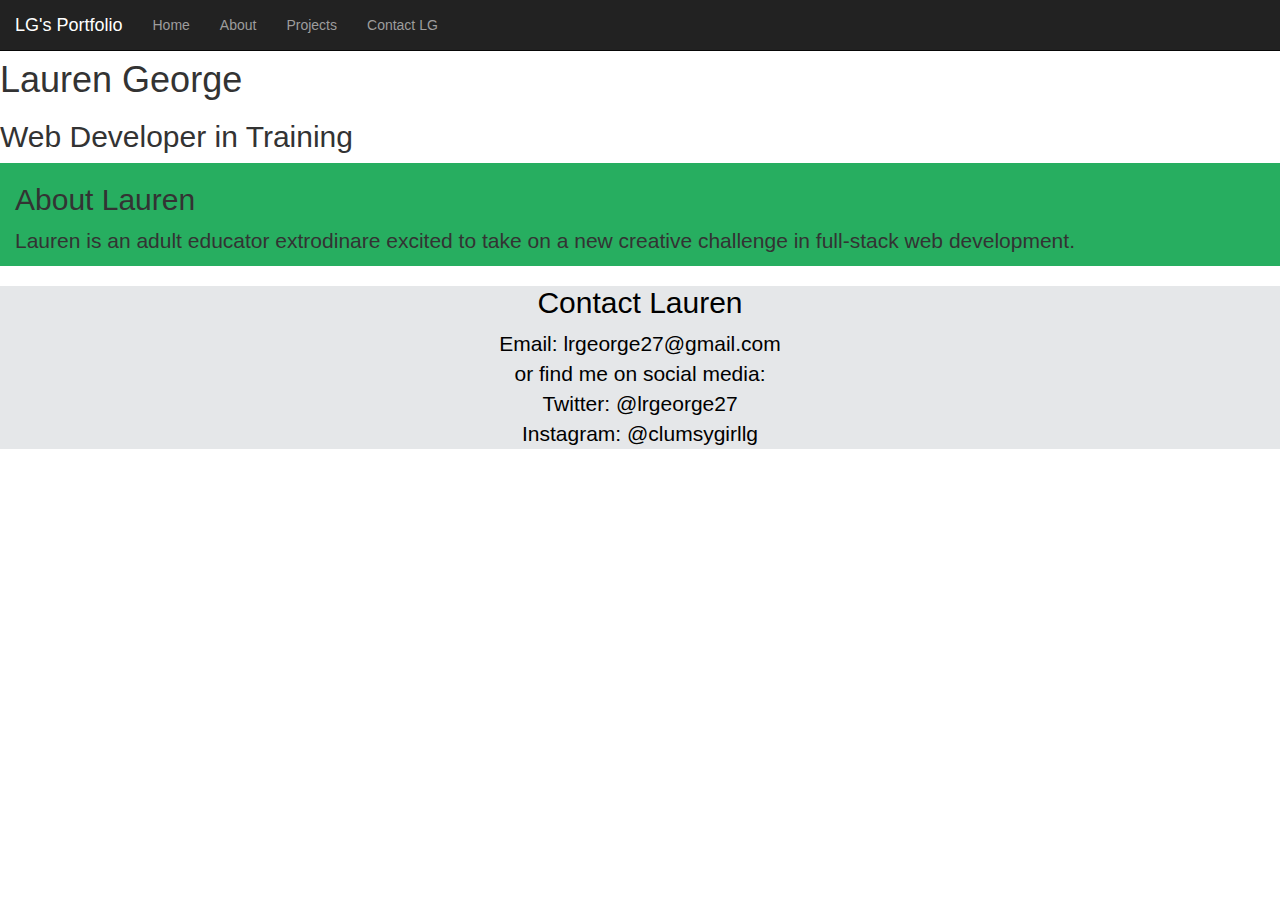
==== portfolio.html @ 5c9b4ea0 "home, about, contact, no projects" ====
<!DOCTYPE html>
<html lang="en">
<head>
    <meta charset="UTF-8">
    <meta name="viewport" content="width=device-width, initial-scale=1.0">
    <meta http-equiv="X-UA-Compatible" content="ie=edge">
    <link href="https://maxcdn.bootstrapcdn.com/bootstrap/3.3.7/css/bootstrap.min.css" rel="stylesheet" integrity="sha384-BVYiiSIFeK1dGmJRAkycuHAHRg32OmUcww7on3RYdg4Va+PmSTsz/K68vbdEjh4u" crossorigin="anonymous">
    <script src="https://maxcdn.bootstrapcdn.com/bootstrap/3.3.7/js/bootstrap.min.js" integrity="sha384-Tc5IQib027qvyjSMfHjOMaLkfuWVxZxUPnCJA7l2mCWNIpG9mGCD8wGNIcPD7Txa" crossorigin="anonymous"></script>
    <script src="https://use.fontawesome.com/c5eb075aa9.js"></script>
    <title>LG Portfolio</title>
    <style>
        #bgimage {
            position: absolute;
            z-index: -1;
            margin-left: 0;
            width: 100vw;
            height: 400px;
            padding: 0;
            top:0;
        }
        nav{
            position: relative;
            top: 30px;
        }
        .social{
            background-color: rgba(189, 195, 199,.4);
            width: 100vw;
            text-align: center;
            z-index: -1;
            color: black;
            font-size: 1.5em;
        }
        #media {
            font-size: 2.5em;
        }
        .abt {
            background-color: #27ae60;
            font-size: 1.5em;
            
        }
        .animated {
             animation-duration: 1s;
             animation-fill-mode: both;
        }

    </style>
</head>
<body>
    <div class="contianer-fluid" id="home">
    <img src="https://cdn.pixabay.com/photo/2015/05/15/14/46/laptop-768694_960_720.jpg" alt="Open laptop on table" id="bgimage"/>
        <br>
        <br>
        <h1 class="animated">Lauren George</h1>
            <h2>Web Developer in Training</h2>
    </div>
   <nav class="navbar navbar-inverse navbar-fixed-top">
       <div class="container-fluid">
           <div class="navbar-header">
               <a class="navbar-brand" href="#">LG's Portfolio</a>
           </div>
           <ul class="nav navbar-nav">
               <li><a href="#home">Home</a></li>
               <li><a href="#about">About</a></li>
               <li><a href="#projects">Projects</a></li>
               <li><a href="#contact">Contact LG</a></li>
           </ul>
        </div>
    </nav>
    <!--<img src="https://c2.staticflickr.com/4/3899/14380538048_aecc015cea_b.jpg"/>-->
   <div class="container-fluid abt" id="about">
       <h2>About Lauren</h2>
       <p>Lauren is an adult educator extrodinare excited to take on a new creative challenge in full-stack web development.</p>
   </div>
   <div class="container-fluid pro" id="projects">
   </div>
   <div class="social" id="contact">
       <h2>Contact Lauren</h2>
           <p><i class="fa fa-envelope" aria-hidden="true"></i>Email: lrgeorge27@gmail.com<br> or find me on social media:<br>Twitter: @lrgeorge27<br>Instagram: @clumsygirllg</p>
            <div id="media">
                <a href="https://twitter.com/lrgeorge27" target="_blank"><i class="fa fa-twitter-square" aria-hidden="true"></i></a>
                <a href="https://www.facebook.com/lrgeorge" target="_blank"><i class="fa fa-facebook-official" aria-hidden="true"></i></a>
                <a href="https://www.linkedin.com/in/lauren-george-2017/" target="_blank"><i class="fa fa-linkedin-square" aria-hidden="true"></i></a>
                <a href="https://github.com/lrgeorge27" target="_blank"><i class="fa fa-github" aria-hidden="true"></i></a>
                <a href="https://www.freecodecamp.org/lrgeorge27" target="_blank"><i class="fa fa-free-code-camp" aria-hidden="true"></i></a>
            </div>
    </div>
</body>
</html>
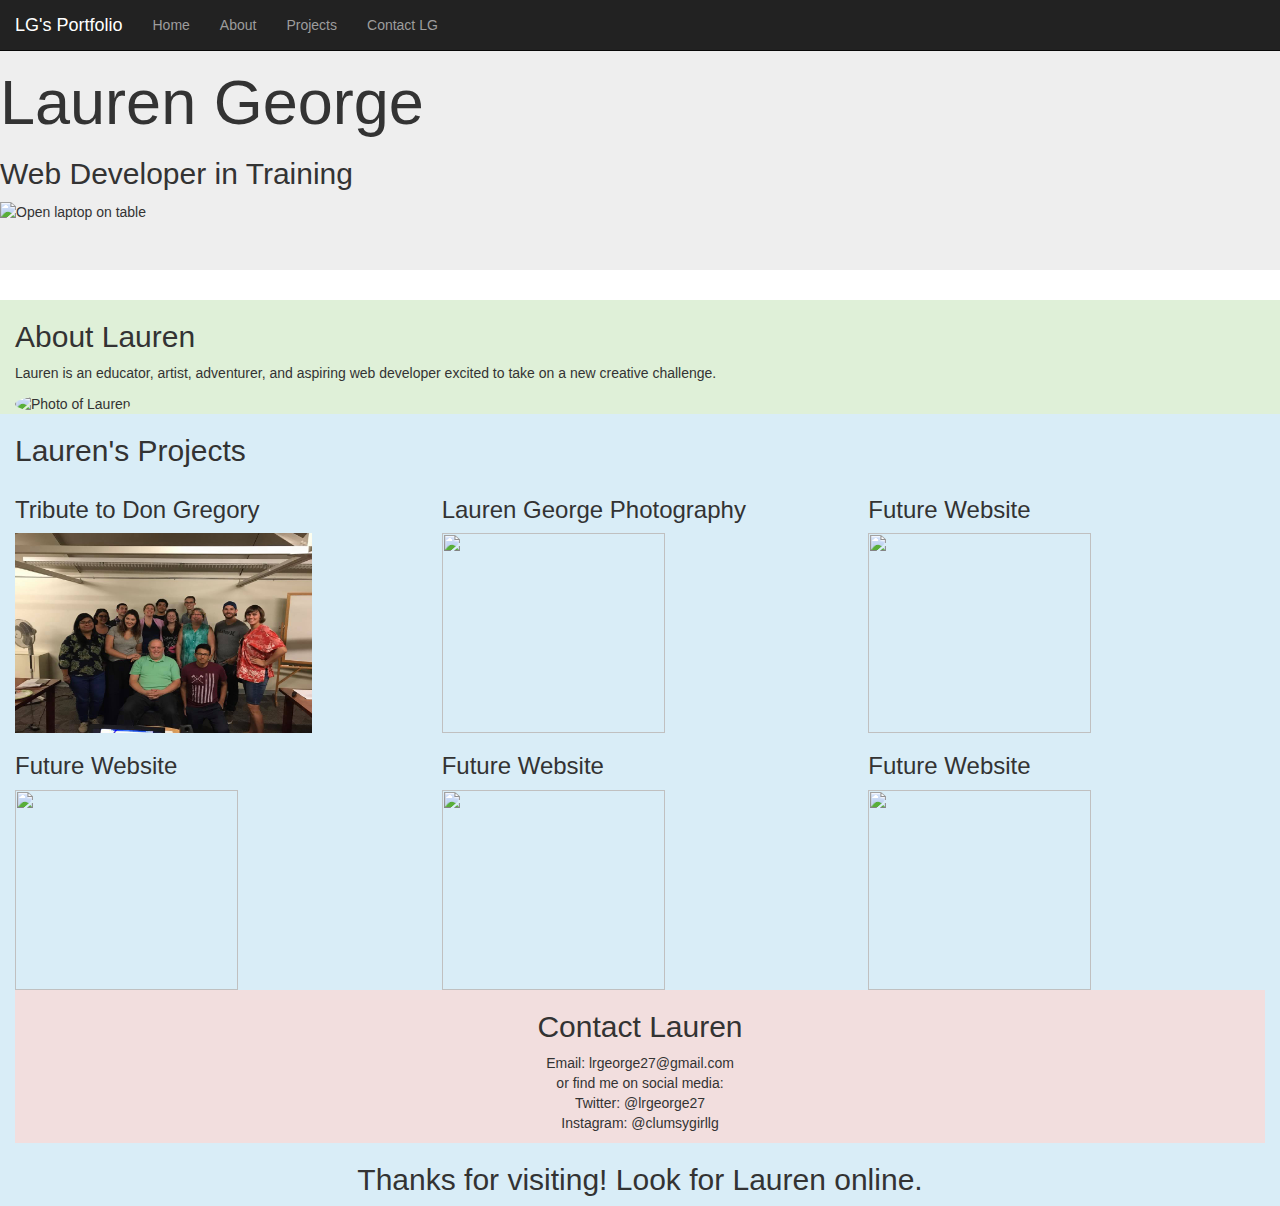
==== commit 5a220c21: "formatted, profile picture not working" ====
--- a/portfolio.html
+++ b/portfolio.html
@@ -5,55 +5,13 @@
     <meta name="viewport" content="width=device-width, initial-scale=1.0">
     <meta http-equiv="X-UA-Compatible" content="ie=edge">
     <link href="https://maxcdn.bootstrapcdn.com/bootstrap/3.3.7/css/bootstrap.min.css" rel="stylesheet" integrity="sha384-BVYiiSIFeK1dGmJRAkycuHAHRg32OmUcww7on3RYdg4Va+PmSTsz/K68vbdEjh4u" crossorigin="anonymous">
-    <script src="https://maxcdn.bootstrapcdn.com/bootstrap/3.3.7/js/bootstrap.min.js" integrity="sha384-Tc5IQib027qvyjSMfHjOMaLkfuWVxZxUPnCJA7l2mCWNIpG9mGCD8wGNIcPD7Txa" crossorigin="anonymous"></script>
+    <!--<link href="https://bootswatch.com/4/cyborg/bootstrap.min.css">-->
+    <link href="style.css">
     <script src="https://use.fontawesome.com/c5eb075aa9.js"></script>
     <title>LG Portfolio</title>
-    <style>
-        #bgimage {
-            position: absolute;
-            z-index: -1;
-            margin-left: 0;
-            width: 100vw;
-            height: 400px;
-            padding: 0;
-            top:0;
-        }
-        nav{
-            position: relative;
-            top: 30px;
-        }
-        .social{
-            background-color: rgba(189, 195, 199,.4);
-            width: 100vw;
-            text-align: center;
-            z-index: -1;
-            color: black;
-            font-size: 1.5em;
-        }
-        #media {
-            font-size: 2.5em;
-        }
-        .abt {
-            background-color: #27ae60;
-            font-size: 1.5em;
-            
-        }
-        .animated {
-             animation-duration: 1s;
-             animation-fill-mode: both;
-        }
-
-    </style>
 </head>
 <body>
-    <div class="contianer-fluid" id="home">
-    <img src="https://cdn.pixabay.com/photo/2015/05/15/14/46/laptop-768694_960_720.jpg" alt="Open laptop on table" id="bgimage"/>
-        <br>
-        <br>
-        <h1 class="animated">Lauren George</h1>
-            <h2>Web Developer in Training</h2>
-    </div>
-   <nav class="navbar navbar-inverse navbar-fixed-top">
+    <nav class="navbar navbar-inverse navbar-fixed-top">
        <div class="container-fluid">
            <div class="navbar-header">
                <a class="navbar-brand" href="#">LG's Portfolio</a>
@@ -66,23 +24,74 @@
            </ul>
         </div>
     </nav>
-    <!--<img src="https://c2.staticflickr.com/4/3899/14380538048_aecc015cea_b.jpg"/>-->
-   <div class="container-fluid abt" id="about">
+    <div class="contianer-fluid jumbotron" id="home">
+    <h1 class="animated display-3">Lauren George</h1>
+            <h2>Web Developer in Training</h2>
+            <img src="https://cdn.pixabay.com/photo/2015/05/15/14/46/laptop-768694_960_720.jpg" alt="Open laptop on table" id="bgimage"/>    
+    </div>
+  
+    <div class="container-fluid abt card text-white bg-success" id="about">
        <h2>About Lauren</h2>
-       <p>Lauren is an adult educator extrodinare excited to take on a new creative challenge in full-stack web development.</p>
+       <p>Lauren is an educator, artist, adventurer, and aspiring web developer excited to take on a new creative challenge.</p>
+       <img src="Profile picture 2017.jpg" class="img-circle" alt="Photo of Lauren"/>
    </div>
-   <div class="container-fluid pro" id="projects">
+   <div class="container-fluid pro card text-white bg-info" id="projects">
+      <h2>Lauren's Projects</h2>
+      <div class="row">
+          <div class="col-md-4">
+      <div class="card">
+          <h3 class="card-header">Tribute to Don Gregory</h3>
+            <a href="https://preview.c9users.io/lrgeorge27/firstworkspace/tribute_page/index.html" target="_blank"><img style="height: 200px; width: 75%; display: block;" src="HTML CSS class photo.jpg" width="300px" height="200px"/></a>
+      </div> 
+      </div>
+      <div class="col-md-4">
+      <div class="card">
+          <h3 class="card-header">Lauren George Photography</h3>
+            <a href="https://thimbleprojects.org/lrgeorge/313516/" target="_blank"><img style="height: 200px; width: 75%; display: block;" src="https://thimbleprojects.org/lrgeorge/313516/Jamestown%20Ferry%20066.JPG" width="300px" height="200px"/></a>
+      </div> 
+      </div>
+      <div class="col-md-4">
+       <div class="card">
+          <h3 class="card-header">Future Website</h3>
+            <a href="https://placeholder.com" target="_blank"><img style="height: 200px; width: 75%; display: block;" src="http://via.placeholder.com/200x150/000000/?text=Coming+Soon!"></a>
+      </div>
+      </div>
+      </div>
+      <div class="row">
+          <div class="col-md-4">
+      <div class="card">
+          <h3 class="card-header">Future Website</h3>
+            <a href="https://placeholder.com" target="_blank"><img style="height: 200px; width: 75%; display: block;" src="http://via.placeholder.com/200x150/000000/?text=Coming+Soon!"></a>
+      </div> 
+      </div>
+      <div class="col-md-4">
+      <div class="card">
+          <h3 class="card-header">Future Website</h3>
+            <a href="https://placeholder.com" target="_blank"><img style="height: 200px; width: 75%; display: block;" src="http://via.placeholder.com/200x150/000000/?text=Coming+Soon!"></a>
+      </div> 
+      </div>
+      <div class="col-md-4">
+      <div class="card">
+          <h3 class="card-header">Future Website</h3>
+            <a href="https://placeholder.com" target="_blank"><img style="height: 200px; width: 75%; display: block;" src="http://via.placeholder.com/200x150/000000/?text=Coming+Soon!"></a>
+      </div> 
+      </div>
    </div>
-   <div class="social" id="contact">
+   <div class="container-fluid card bg-danger text-center" id="contact">
+       <div class="card-body">
        <h2>Contact Lauren</h2>
-           <p><i class="fa fa-envelope" aria-hidden="true"></i>Email: lrgeorge27@gmail.com<br> or find me on social media:<br>Twitter: @lrgeorge27<br>Instagram: @clumsygirllg</p>
+           <p class="social"><i class="fa fa-envelope" aria-hidden="true"></i>Email: lrgeorge27@gmail.com<br> or find me on social media:<br>Twitter: @lrgeorge27<br>Instagram: @clumsygirllg</p>
             <div id="media">
                 <a href="https://twitter.com/lrgeorge27" target="_blank"><i class="fa fa-twitter-square" aria-hidden="true"></i></a>
-                <a href="https://www.facebook.com/lrgeorge" target="_blank"><i class="fa fa-facebook-official" aria-hidden="true"></i></a>
+                <!--<a href="https://www.facebook.com/lrgeorge" target="_blank"><i class="fa fa-facebook-official" aria-hidden="true"></i></a>-->
                 <a href="https://www.linkedin.com/in/lauren-george-2017/" target="_blank"><i class="fa fa-linkedin-square" aria-hidden="true"></i></a>
                 <a href="https://github.com/lrgeorge27" target="_blank"><i class="fa fa-github" aria-hidden="true"></i></a>
                 <a href="https://www.freecodecamp.org/lrgeorge27" target="_blank"><i class="fa fa-free-code-camp" aria-hidden="true"></i></a>
             </div>
+        </div>
     </div>
+    <footer class="container text-center">
+        <h2>Thanks for visiting! Look for Lauren online.</h2>
+    </footer>
 </body>
 </html>--- a/style.css
+++ b/style.css
@@ -0,0 +1,30 @@
+    #bgimage {
+            width: 100vw;
+            height: 45vw;
+            right: 0;
+        }
+        
+        .social{
+           /* background-color: rgba(189, 195, 199, 1);*/
+            text-align: center;
+            color: black;
+            font-size: 1.5em;
+        }
+        #media {
+            font-size: 2.5em;
+        }
+        /*.abt {
+            background-color: #27ae60;
+            font-size: 1.5em;
+            position: absolute;
+            display: block;
+            
+            
+        }
+        .animated {
+             animation-duration: 1s;
+             animation-fill-mode: both;
+        }
+        #home {
+            color: rgba(189, 195, 199, 1);
+        }*/
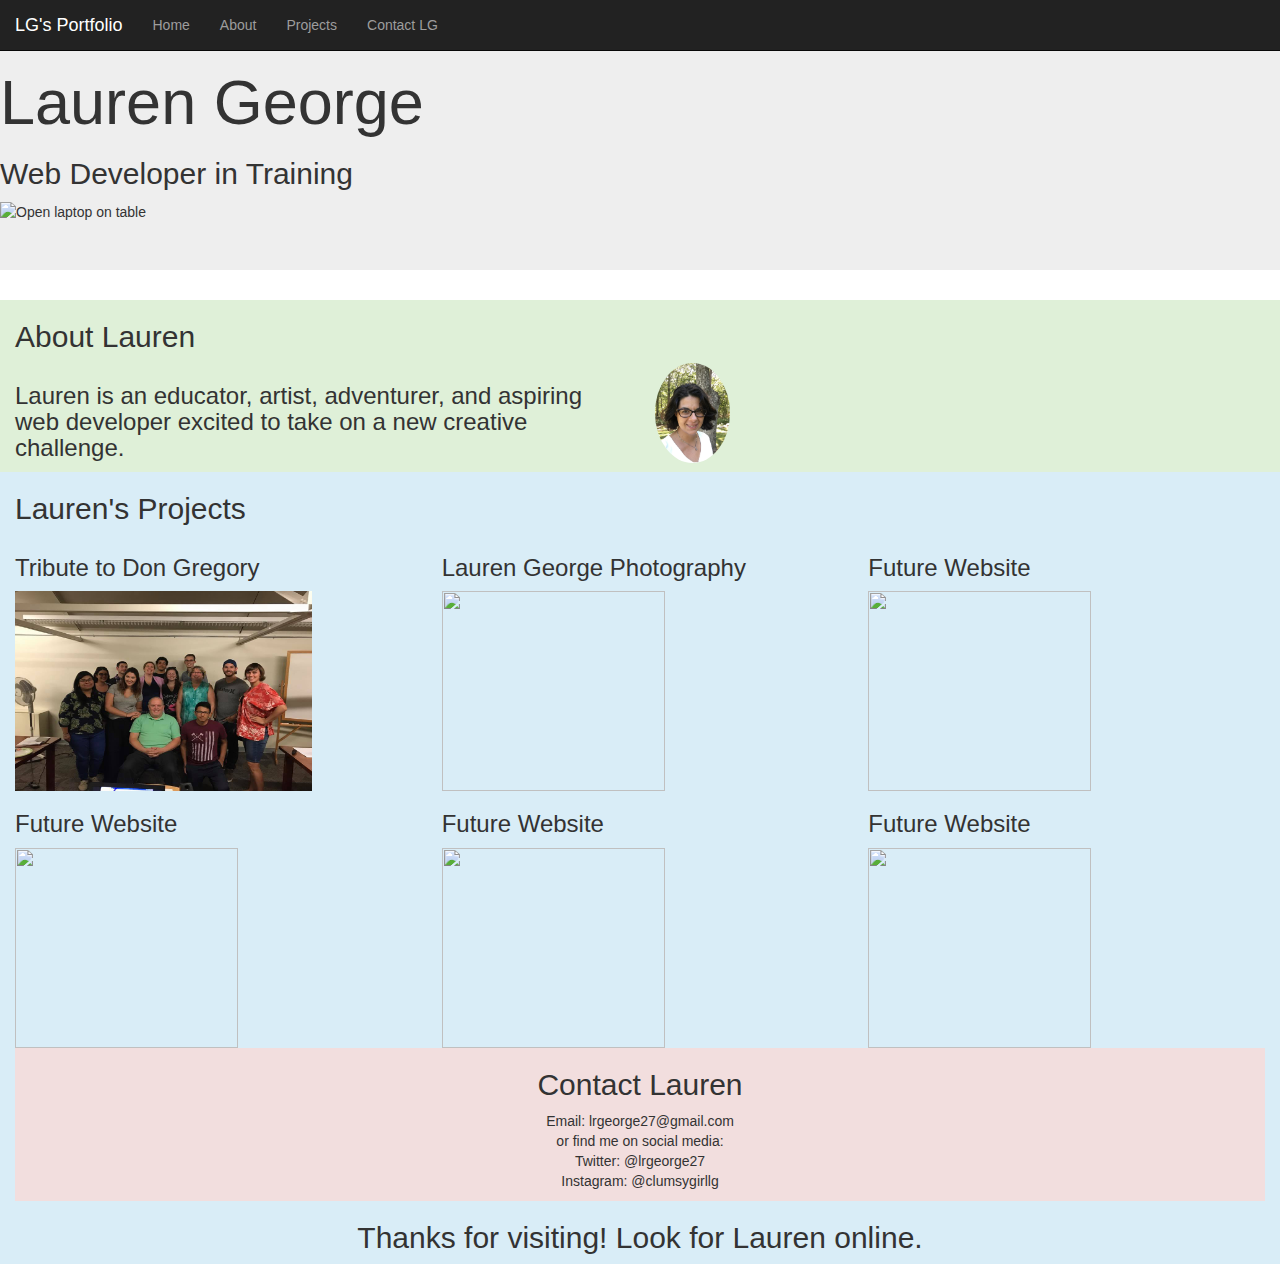
==== commit 1b5e817f: "met all requirements" ====
--- a/portfolio.html
+++ b/portfolio.html
@@ -32,9 +32,15 @@
   
     <div class="container-fluid abt card text-white bg-success" id="about">
        <h2>About Lauren</h2>
-       <p>Lauren is an educator, artist, adventurer, and aspiring web developer excited to take on a new creative challenge.</p>
-       <img src="Profile picture 2017.jpg" class="img-circle" alt="Photo of Lauren"/>
-   </div>
+      <div class="row">
+       <div class="col-md-6">
+       <h3>Lauren is an educator, artist, adventurer, and aspiring web developer excited to take on a new creative challenge.</h3>
+       </div>
+       <div class="col-md-6">
+       <img src="Profile picture 2017.JPG" class="img-circle pic" alt="Photo of Lauren" height="100vh"/>
+       </div>
+     </div>
+     </div>
    <div class="container-fluid pro card text-white bg-info" id="projects">
       <h2>Lauren's Projects</h2>
       <div class="row">
--- a/style.css
+++ b/style.css
@@ -13,7 +13,12 @@
         #media {
             font-size: 2.5em;
         }
-        /*.abt {
+        .animated {
+              animation-duration: 1s;
+              animation-fill-mode: both;
+        }
+    
+            /*.abt {
             background-color: #27ae60;
             font-size: 1.5em;
             position: absolute;
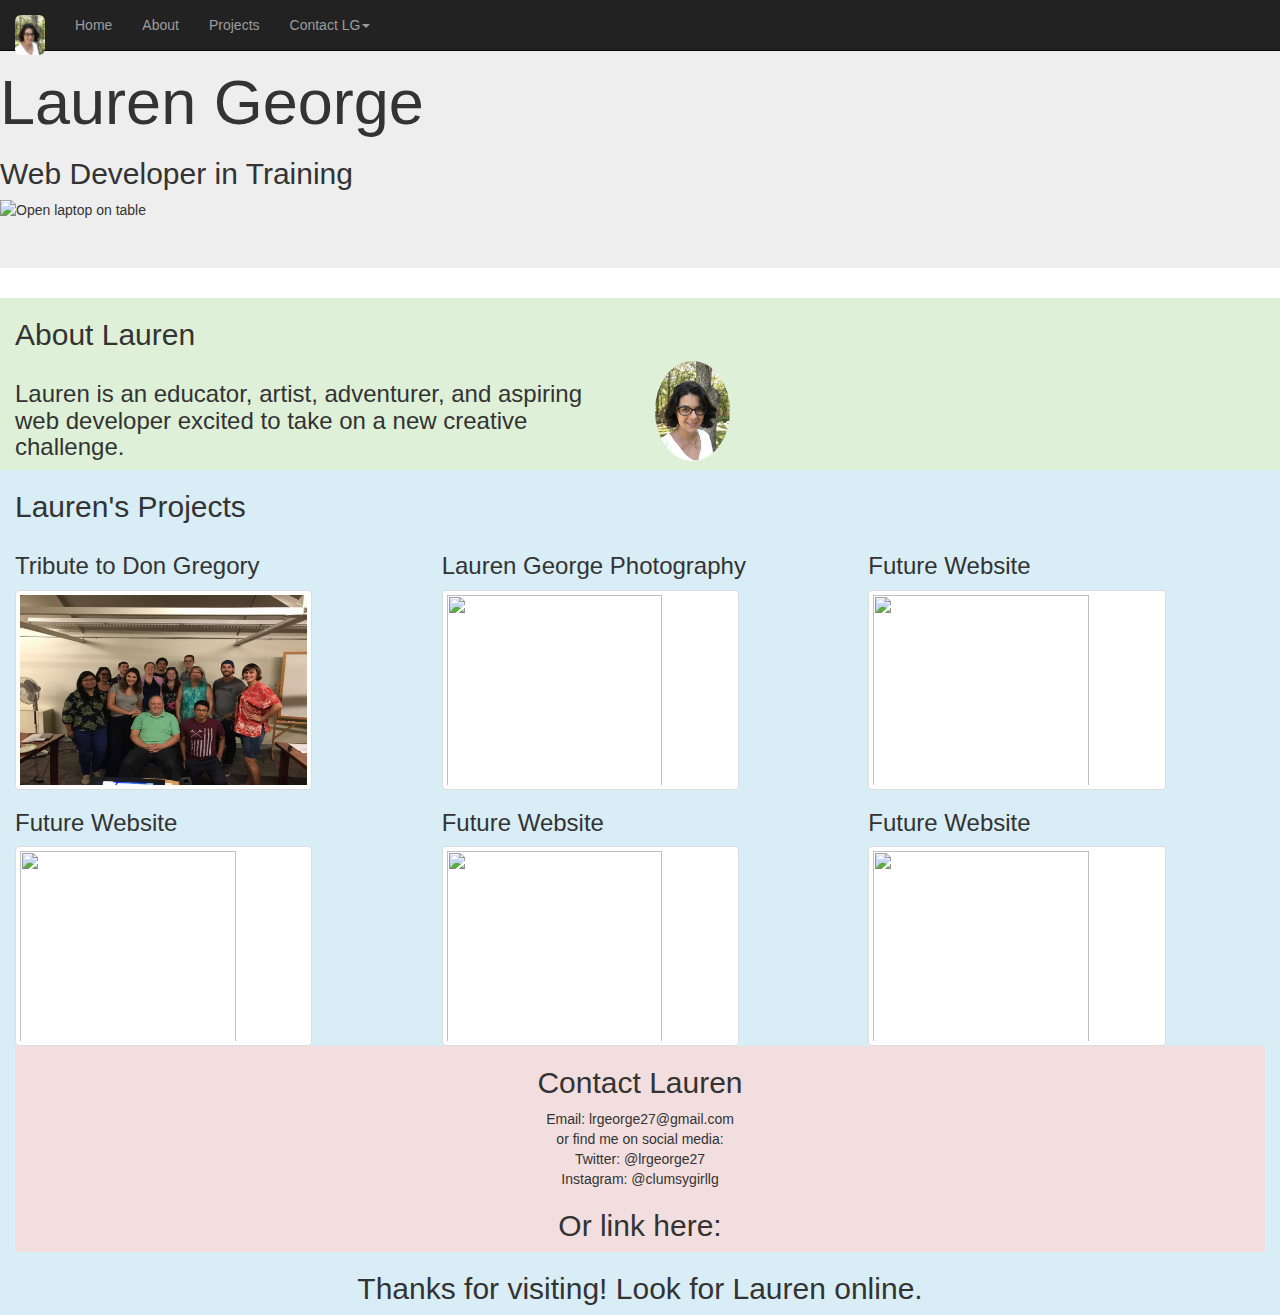
==== commit e65cc107: "Added additional challenges and hacker item" ====
--- a/portfolio.html
+++ b/portfolio.html
@@ -1,103 +1,120 @@
 <!DOCTYPE html>
 <html lang="en">
 <head>
-    <meta charset="UTF-8">
-    <meta name="viewport" content="width=device-width, initial-scale=1.0">
-    <meta http-equiv="X-UA-Compatible" content="ie=edge">
-    <link href="https://maxcdn.bootstrapcdn.com/bootstrap/3.3.7/css/bootstrap.min.css" rel="stylesheet" integrity="sha384-BVYiiSIFeK1dGmJRAkycuHAHRg32OmUcww7on3RYdg4Va+PmSTsz/K68vbdEjh4u" crossorigin="anonymous">
-    <!--<link href="https://bootswatch.com/4/cyborg/bootstrap.min.css">-->
-    <link href="style.css">
-    <script src="https://use.fontawesome.com/c5eb075aa9.js"></script>
-    <title>LG Portfolio</title>
+	<meta charset="UTF-8">
+	<meta content="width=device-width, initial-scale=1.0" name="viewport">
+	<meta content="ie=edge" http-equiv="X-UA-Compatible">
+	<link href="https://maxcdn.bootstrapcdn.com/bootstrap/3.3.7/css/bootstrap.min.css" rel="stylesheet">
+	<script src="https://maxcdn.bootstrapcdn.com/bootstrap/3.3.7/js/bootstrap.min.js">
+	</script>
+	<link href="https://maxcdn.bootstrapcdn.com/bootswatch/3.3.7/cyborg/bootstrap.min.css">
+	<link href="style.css">
+	<link href="animate.css">
+	<script src="https://use.fontawesome.com/c5eb075aa9.js">
+	</script>
+	<script src="https://ajax.googleapis.com/ajax/libs/jquery/3.2.1/jquery.min.js"></script>
+	<title>LG Portfolio</title>
 </head>
 <body>
-    <nav class="navbar navbar-inverse navbar-fixed-top">
-       <div class="container-fluid">
-           <div class="navbar-header">
-               <a class="navbar-brand" href="#">LG's Portfolio</a>
-           </div>
-           <ul class="nav navbar-nav">
-               <li><a href="#home">Home</a></li>
-               <li><a href="#about">About</a></li>
-               <li><a href="#projects">Projects</a></li>
-               <li><a href="#contact">Contact LG</a></li>
-           </ul>
-        </div>
-    </nav>
-    <div class="contianer-fluid jumbotron" id="home">
-    <h1 class="animated display-3">Lauren George</h1>
-            <h2>Web Developer in Training</h2>
-            <img src="https://cdn.pixabay.com/photo/2015/05/15/14/46/laptop-768694_960_720.jpg" alt="Open laptop on table" id="bgimage"/>    
-    </div>
-  
-    <div class="container-fluid abt card text-white bg-success" id="about">
-       <h2>About Lauren</h2>
-      <div class="row">
-       <div class="col-md-6">
-       <h3>Lauren is an educator, artist, adventurer, and aspiring web developer excited to take on a new creative challenge.</h3>
-       </div>
-       <div class="col-md-6">
-       <img src="Profile picture 2017.JPG" class="img-circle pic" alt="Photo of Lauren" height="100vh"/>
-       </div>
-     </div>
-     </div>
-   <div class="container-fluid pro card text-white bg-info" id="projects">
-      <h2>Lauren's Projects</h2>
-      <div class="row">
-          <div class="col-md-4">
-      <div class="card">
-          <h3 class="card-header">Tribute to Don Gregory</h3>
-            <a href="https://preview.c9users.io/lrgeorge27/firstworkspace/tribute_page/index.html" target="_blank"><img style="height: 200px; width: 75%; display: block;" src="HTML CSS class photo.jpg" width="300px" height="200px"/></a>
-      </div> 
-      </div>
-      <div class="col-md-4">
-      <div class="card">
-          <h3 class="card-header">Lauren George Photography</h3>
-            <a href="https://thimbleprojects.org/lrgeorge/313516/" target="_blank"><img style="height: 200px; width: 75%; display: block;" src="https://thimbleprojects.org/lrgeorge/313516/Jamestown%20Ferry%20066.JPG" width="300px" height="200px"/></a>
-      </div> 
-      </div>
-      <div class="col-md-4">
-       <div class="card">
-          <h3 class="card-header">Future Website</h3>
-            <a href="https://placeholder.com" target="_blank"><img style="height: 200px; width: 75%; display: block;" src="http://via.placeholder.com/200x150/000000/?text=Coming+Soon!"></a>
-      </div>
-      </div>
-      </div>
-      <div class="row">
-          <div class="col-md-4">
-      <div class="card">
-          <h3 class="card-header">Future Website</h3>
-            <a href="https://placeholder.com" target="_blank"><img style="height: 200px; width: 75%; display: block;" src="http://via.placeholder.com/200x150/000000/?text=Coming+Soon!"></a>
-      </div> 
-      </div>
-      <div class="col-md-4">
-      <div class="card">
-          <h3 class="card-header">Future Website</h3>
-            <a href="https://placeholder.com" target="_blank"><img style="height: 200px; width: 75%; display: block;" src="http://via.placeholder.com/200x150/000000/?text=Coming+Soon!"></a>
-      </div> 
-      </div>
-      <div class="col-md-4">
-      <div class="card">
-          <h3 class="card-header">Future Website</h3>
-            <a href="https://placeholder.com" target="_blank"><img style="height: 200px; width: 75%; display: block;" src="http://via.placeholder.com/200x150/000000/?text=Coming+Soon!"></a>
-      </div> 
-      </div>
-   </div>
-   <div class="container-fluid card bg-danger text-center" id="contact">
-       <div class="card-body">
-       <h2>Contact Lauren</h2>
-           <p class="social"><i class="fa fa-envelope" aria-hidden="true"></i>Email: lrgeorge27@gmail.com<br> or find me on social media:<br>Twitter: @lrgeorge27<br>Instagram: @clumsygirllg</p>
-            <div id="media">
-                <a href="https://twitter.com/lrgeorge27" target="_blank"><i class="fa fa-twitter-square" aria-hidden="true"></i></a>
-                <!--<a href="https://www.facebook.com/lrgeorge" target="_blank"><i class="fa fa-facebook-official" aria-hidden="true"></i></a>-->
-                <a href="https://www.linkedin.com/in/lauren-george-2017/" target="_blank"><i class="fa fa-linkedin-square" aria-hidden="true"></i></a>
-                <a href="https://github.com/lrgeorge27" target="_blank"><i class="fa fa-github" aria-hidden="true"></i></a>
-                <a href="https://www.freecodecamp.org/lrgeorge27" target="_blank"><i class="fa fa-free-code-camp" aria-hidden="true"></i></a>
-            </div>
-        </div>
-    </div>
-    <footer class="container text-center">
-        <h2>Thanks for visiting! Look for Lauren online.</h2>
-    </footer>
+	<nav class="navbar navbar-inverse navbar-fixed-top">
+		<div class="container-fluid">
+			<div class="navbar-header">
+				<button class="navbar-toggle" data-target="#myNavbar" data-toggle="collapse" type="button"><span class="icon-bar"></span> <span class="icon-bar"></span> <span class="icon-bar"></span></button> <a class="navbar-brand" href="#"><img alt="Photo of Lauren" class="img-rounded" src="Profile%20picture%202017.JPG" style="height: 40px; padding: 0;"></a>
+			</div>
+			<div class="collapse navbar-collapse" id="myNavbar">
+				<ul class="nav navbar-nav">
+					<li>
+						<a href="#home">Home</a>
+					</li>
+					<li>
+						<a href="#about">About</a>
+					</li>
+					<li>
+						<a href="#projects">Projects</a>
+					</li>
+					<li class="dropdown">
+						<a class="dropdown-toggle" data-toggle="dropdown" href="#contact">Contact LG<span class="caret"></span></a>
+						<ul class="dropdown-menu">
+							<li>
+								<a href="#contact">Email</a>
+							</li>
+							<li>
+								<a href="#media">Social Media</a>
+							</li>
+						</ul>
+					</li>
+				</ul>
+			</div>
+		</div>
+	</nav>
+	<div class="contianer-fluid jumbotron" id="home">
+	    <h1 class=".bounce">Lauren George</h1>
+	      <h2>Web Developer in Training</h2>
+	      <img alt="Open laptop on table" class="img-responsive" id="bgimage" src="https://cdn.pixabay.com/photo/2015/05/15/14/46/laptop-768694_960_720.jpg">
+	</div>
+	<div class="container-fluid clearfix card text-white bg-success" id="about">
+		<h2>About Lauren</h2>
+		<div class="row">
+			<div class="col-md-6">
+				<h3>Lauren is an educator, artist, adventurer, and aspiring web developer excited to take on a new creative challenge.</h3>
+			</div>
+			<div class="col-md-6"><img alt="Photo of Lauren" class="img-circle pic" height="100vh" src="Profile%20picture%202017.JPG"></div>
+		</div>
+	</div>
+	<div class="container-fluid pro card text-white bg-info" id="projects">
+		<h2>Lauren's Projects</h2>
+		<div class="row">
+			<div class="col-md-4">
+				<div class="card">
+					<h3 class="card-header">Tribute to Don Gregory</h3><a href="https://preview.c9users.io/lrgeorge27/firstworkspace/tribute_page/index.html" target="_blank"><img class="img-thumbnail" height="200px" src="HTML%20CSS%20class%20photo.jpg" style="height: 200px; width: 75%; display: block;" width="300px"></a>
+				</div>
+			</div>
+			<div class="col-md-4">
+				<div class="card">
+					<h3 class="card-header">Lauren George Photography</h3><a href="https://thimbleprojects.org/lrgeorge/313516/" target="_blank"><img class="img-thumbnail" height="200px" src="https://thimbleprojects.org/lrgeorge/313516/Jamestown%20Ferry%20066.JPG" style="height: 200px; width: 75%; display: block;" width="300px"></a>
+				</div>
+			</div>
+			<div class="col-md-4">
+				<div class="card">
+					<h3 class="card-header">Future Website</h3><a href="https://placeholder.com" target="_blank"><img class="img-thumbnail" src="http://via.placeholder.com/200x150/000000/?text=Coming+Soon!" style="height: 200px; width: 75%; display: block;"></a>
+				</div>
+			</div>
+		</div>
+		<div class="row">
+			<div class="col-md-4">
+				<div class="card">
+					<h3 class="card-header">Future Website</h3><a href="https://placeholder.com" target="_blank"><img class="img-thumbnail" src="http://via.placeholder.com/200x150/000000/?text=Coming+Soon!" style="height: 200px; width: 75%; display: block;"></a>
+				</div>
+			</div>
+			<div class="col-md-4">
+				<div class="card">
+					<h3 class="card-header">Future Website</h3><a href="https://placeholder.com" target="_blank"><img class="img-thumbnail" src="http://via.placeholder.com/200x150/000000/?text=Coming+Soon!" style="height: 200px; width: 75%; display: block;"></a>
+				</div>
+			</div>
+			<div class="col-md-4">
+				<div class="card">
+					<h3 class="card-header">Future Website</h3><a href="https://placeholder.com" target="_blank"><img class="img-thumbnail" src="http://via.placeholder.com/200x150/000000/?text=Coming+Soon!" style="height: 200px; width: 75%; display: block;"></a>
+				</div>
+			</div>
+		</div>
+		<div class="container-fluid card bg-danger text-center" id="contact">
+			<div class="card-body">
+				<h2>Contact Lauren</h2>
+				<p class="social"><i aria-hidden="true" class="fa fa-envelope"></i>Email: lrgeorge27@gmail.com<br>
+				or find me on social media:<br>
+				Twitter: @lrgeorge27<br>
+				Instagram: @clumsygirllg</p>
+				<div id="media">
+					<h2 class="social">Or link here:</h2><a href="https://twitter.com/lrgeorge27" target="_blank"><i aria-hidden="true" class="fa fa-twitter-square" style="font-size: 2.5em;"></i></a>
+					<a href="https://www.linkedin.com/in/lauren-george-2017/" target="_blank"><i aria-hidden="true" class="fa fa-linkedin-square" style="font-size: 2.5em;"></i></a> 
+					<a href="https://github.com/lrgeorge27" target="_blank"><i aria-hidden="true" class="fa fa-github" style="font-size: 2.5em;"></i></a> 
+					<a href="https://www.freecodecamp.org/lrgeorge27" target="_blank"><i aria-hidden="true" class="fa fa-free-code-camp" style="font-size: 2.5em;"></i></a>
+				</div>
+			</div>
+		</div>
+		<footer class="container text-center">
+			<h2>Thanks for visiting! Look for Lauren online.</h2>
+		</footer>
+	</div>
 </body>
 </html>--- a/style.css
+++ b/style.css
@@ -1,35 +1,21 @@
-    #bgimage {
-            width: 100vw;
-            height: 45vw;
-            right: 0;
-        }
-        
-        .social{
-           /* background-color: rgba(189, 195, 199, 1);*/
-            text-align: center;
-            color: black;
-            font-size: 1.5em;
-        }
-        #media {
-            font-size: 2.5em;
-        }
-        .animated {
-              animation-duration: 1s;
-              animation-fill-mode: both;
-        }
-    
-            /*.abt {
-            background-color: #27ae60;
-            font-size: 1.5em;
-            position: absolute;
+/*#bgimage {
+ 	width: 100vw;
+ 	height: 100vh;
+ 	position: absolute;
+ 	right: 0;
+ }*/
+ .social {
+ 	/* background-color: rgba(189, 195, 199, 1);*/
+ 	text-align: center;
+ 	color: black;
+ 	font-size: 1.5em;
+ }
+/* #media {
+ 	font-size: 2.5em;
+ }*/
+ .dropdown:hover .dropdown-menu {
+ 	display: block;
+ }
+ /*.navbar-toggle:hover #myNavbar {
             display: block;
-            
-            
-        }
-        .animated {
-             animation-duration: 1s;
-             animation-fill-mode: both;
-        }
-        #home {
-            color: rgba(189, 195, 199, 1);
-        }*/
+        }*/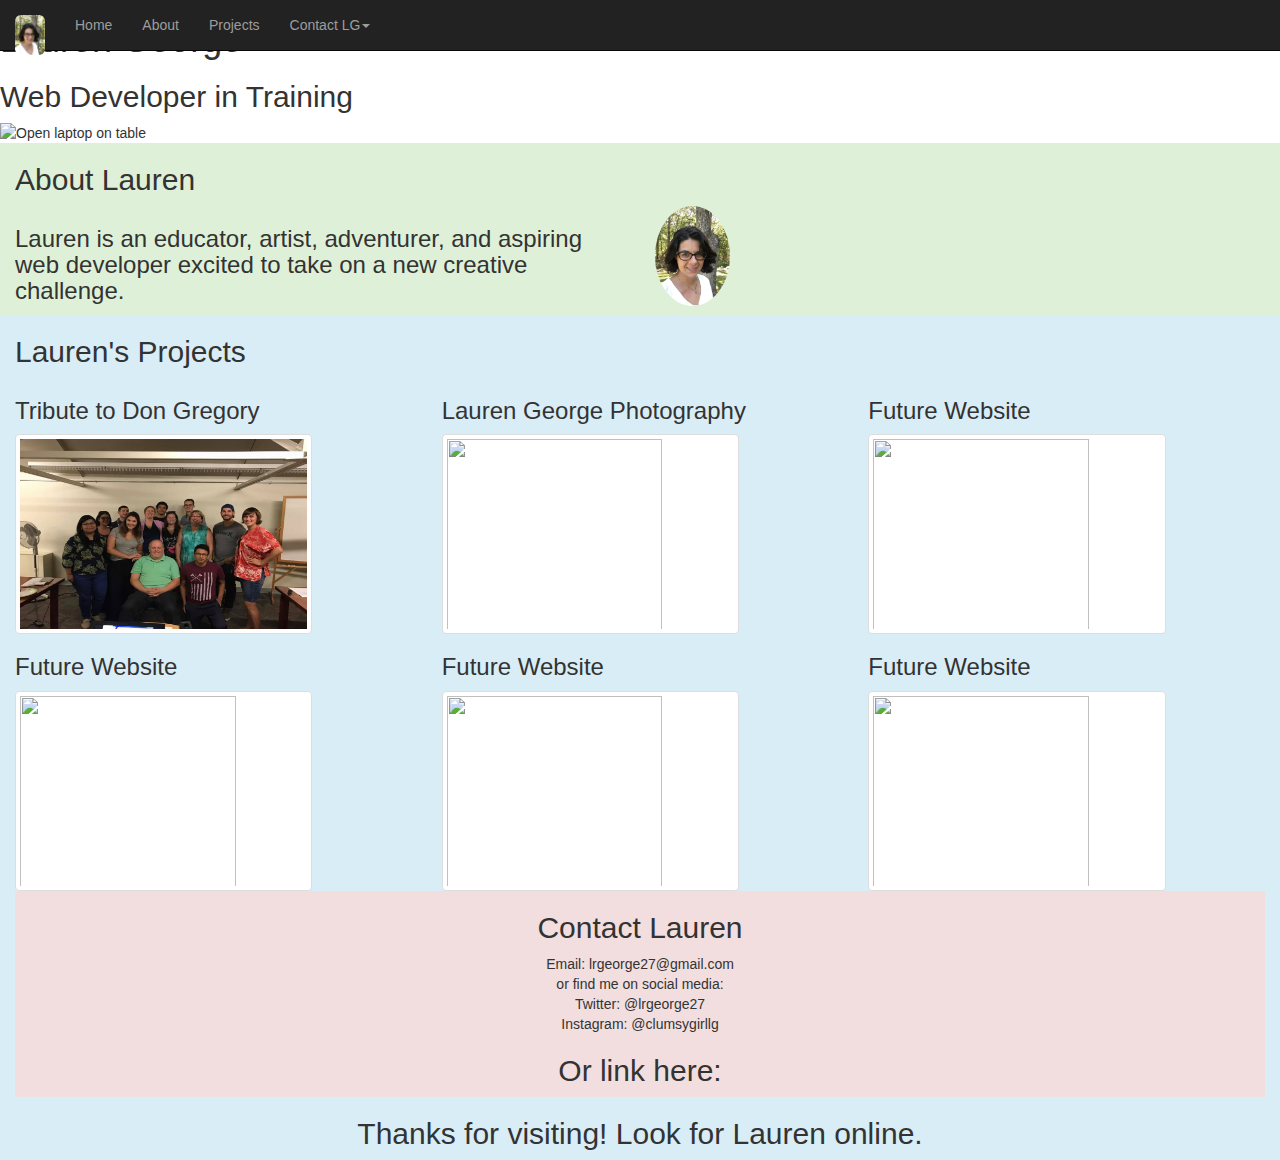
==== commit 593682b0: "changed header" ====
--- a/portfolio.html
+++ b/portfolio.html
@@ -4,15 +4,12 @@
 	<meta charset="UTF-8">
 	<meta content="width=device-width, initial-scale=1.0" name="viewport">
 	<meta content="ie=edge" http-equiv="X-UA-Compatible">
-	<link href="https://maxcdn.bootstrapcdn.com/bootstrap/3.3.7/css/bootstrap.min.css" rel="stylesheet">
-	<script src="https://maxcdn.bootstrapcdn.com/bootstrap/3.3.7/js/bootstrap.min.js">
-	</script>
-	<link href="https://maxcdn.bootstrapcdn.com/bootswatch/3.3.7/cyborg/bootstrap.min.css">
-	<link href="style.css">
-	<link href="animate.css">
-	<script src="https://use.fontawesome.com/c5eb075aa9.js">
-	</script>
-	<script src="https://ajax.googleapis.com/ajax/libs/jquery/3.2.1/jquery.min.js"></script>
+	<!--<link rel="stylesheet" href="https://maxcdn.bootstrapcdn.com/bootstrap/4.0.0-alpha.6/css/bootstrap.min.css" integrity="sha384-rwoIResjU2yc3z8GV/NPeZWAv56rSmLldC3R/AZzGRnGxQQKnKkoFVhFQhNUwEyJ" crossorigin="anonymous">-->
+	<link href="https://maxcdn.bootstrapcdn.com/bootstrap/3.3.7/css/bootstrap.min.css" rel="stylesheet"/>
+	<link href="https://maxcdn.bootstrapcdn.com/bootswatch/3.3.7/cyborg/bootstrap.min.css"/>
+	<link href="style.css"/>
+	<link href="animate.css"/>
+
 	<title>LG Portfolio</title>
 </head>
 <body>
@@ -33,7 +30,7 @@
 						<a href="#projects">Projects</a>
 					</li>
 					<li class="dropdown">
-						<a class="dropdown-toggle" data-toggle="dropdown" href="#contact">Contact LG<span class="caret"></span></a>
+						<a href="#contact" class="dropdown-toggle" data-toggle="dropdown">Contact LG<span class="caret"></span></a>
 						<ul class="dropdown-menu">
 							<li>
 								<a href="#contact">Email</a>
@@ -47,9 +44,9 @@
 			</div>
 		</div>
 	</nav>
-	<div class="contianer-fluid jumbotron" id="home">
-	    <h1 class=".bounce">Lauren George</h1>
-	      <h2>Web Developer in Training</h2>
+	<div class="contianer-fluid" id="home">
+	    <h1 class="bounce heading">Lauren George</h1>
+	      <h2 class="heading2">Web Developer in Training</h2>
 	      <img alt="Open laptop on table" class="img-responsive" id="bgimage" src="https://cdn.pixabay.com/photo/2015/05/15/14/46/laptop-768694_960_720.jpg">
 	</div>
 	<div class="container-fluid clearfix card text-white bg-success" id="about">
@@ -116,5 +113,11 @@
 			<h2>Thanks for visiting! Look for Lauren online.</h2>
 		</footer>
 	</div>
+	<script src="https://code.jquery.com/jquery-3.1.1.slim.min.js" integrity="sha384-A7FZj7v+d/sdmMqp/nOQwliLvUsJfDHW+k9Omg/a/EheAdgtzNs3hpfag6Ed950n" crossorigin="anonymous"></script>
+	<script src="https://cdnjs.cloudflare.com/ajax/libs/tether/1.4.0/js/tether.min.js" integrity="sha384-DztdAPBWPRXSA/3eYEEUWrWCy7G5KFbe8fFjk5JAIxUYHKkDx6Qin1DkWx51bBrb" crossorigin="anonymous"></script>
+	<!--<script src="https://maxcdn.bootstrapcdn.com/bootstrap/4.0.0-alpha.6/js/bootstrap.min.js" integrity="sha384-vBWWzlZJ8ea9aCX4pEW3rVHjgjt7zpkNpZk+02D9phzyeVkE+jo0ieGizqPLForn" crossorigin="anonymous"></script>-->
+	<script src="https://use.fontawesome.com/c5eb075aa9.js"></script>
+	<script src="https://maxcdn.bootstrapcdn.com/bootstrap/3.3.7/js/bootstrap.min.js">
+	</script>
 </body>
 </html>--- a/style.css
+++ b/style.css
@@ -1,9 +1,20 @@
-/*#bgimage {
+#bgimage {
  	width: 100vw;
  	height: 100vh;
- 	position: absolute;
- 	right: 0;
- }*/
+ 	z-index: -1;
+ }
+.heading {
+  position: absolute;
+  margin-top: 100px;
+  margin-left: 10px;
+  color: white;
+ }
+ .heading2 {
+  position: absolute;
+  margin-top: 150px;
+  margin-left: 10px;
+  color: white;
+ }
  .social {
  	/* background-color: rgba(189, 195, 199, 1);*/
  	text-align: center;
@@ -12,10 +23,10 @@
  }
 /* #media {
  	font-size: 2.5em;
- }*/
+}
  .dropdown:hover .dropdown-menu {
  	display: block;
  }
- /*.navbar-toggle:hover #myNavbar {
+ .navbar-toggle:hover #myNavbar {
             display: block;
         }*/